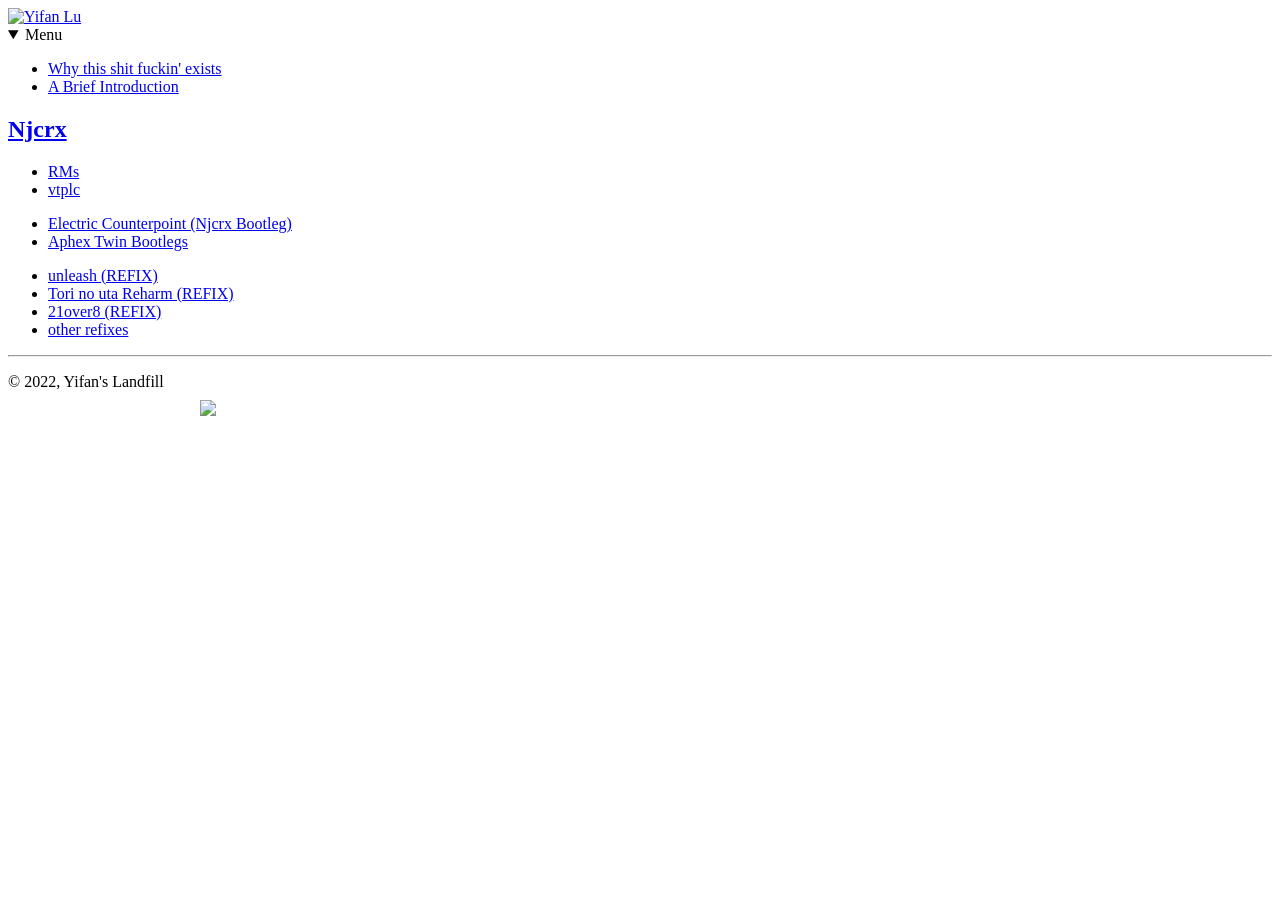
==== index.html @ 70fc6505 "Update index.html" ====
<!DOCTYPE html>
<html lang="en">
  <head>
    <link rel="stylesheet" type="text/css" href="https://yifanlu.page/style.css">
    <script src="https://cdnjs.cloudflare.com/ajax/libs/p5.js/1.4.0/p5.js"></script>
    <script src="https://cdnjs.cloudflare.com/ajax/libs/p5.js/1.4.0/addons/p5.sound.min.js"></script>
    <title>
      Yifan's Homepage
    </title>
  </head>

  <body>
    <header>
      <a href="https://yifanlu.page/index.html">
        <image src="https://yifanlu.page/pics/logo.svg" alt="Yifan Lu" height="70"></image>
      </a>
    </header>

    <nav>
      <details open="">
        <summary>
          Menu
        </summary>
        <section>
          <ul>
            <li>
              <a href="https://yifanlu.page/html/Why.html">Why this shit fuckin' exists</a>
            </li>
            <li>
              <a href="https://yifanlu.page/html/Intro.html">A Brief Introduction</a>
            </li>
          </ul>
        </section>
        <section>
          <h2>
            <a href="https://yifanlu.page/html/Njcrx/Njcrx_Intro.html">Njcrx</a>
          </h2>
          <ul>
            <li>
              <a href="https://yifanlu.page/html/Njcrx/RMs.html">RMs</a>
            </li>
            <li>
              <a href="https://yifanlu.page/html/Njcrx/vtplc.html">vtplc</a>
            </li>
          </ul>
        </section>
        <section>
          <ul>
            <li>
              <a href="https://yifanlu.page/html/Njcrx/Electric_Counterpoint_Bootleg.html">Electric Counterpoint (Njcrx Bootleg)</a>
            </li>
            <li>
              <a href="https://yifanlu.page/html/Njcrx/Aphex_Twin_Bootlegs.html">Aphex Twin Bootlegs</a>
            </li>
          </ul>
        </section>
        <section>
          <ul>
            <li>
              <a href ="https://yifanlu.page/html/Njcrx/unleash_refix.html">unleash (REFIX)</a>
            </li>
            <li>
              <a href ="https://yifanlu.page/html/Njcrx/Tori_no_uta_reharm_refix.html">Tori no uta Reharm (REFIX)</a>
            </li>
            <li>
              <a href ="https://yifanlu.page/html/Njcrx/21over8_refix.html">21over8 (REFIX)</a>
            </li>
            <li>
              <a href ="https://yifanlu.page/html/Njcrx/other_refixes.html">other refixes</a>
            </li>
          </ul>
         </section>
      </details>
    </nav>

    <main>
      <image src="https://yifanlu.page/pics/portrait.svg" loading="lazy" height ="200" style ="position: absolute; top: 400px; left: 200px;""></image>
    </main>

    <footer>
      <hr>
      <span style="float:right">
      <br>
      </span>
      <p>&copy; 2022, Yifan's Landfill</p>
    </footer>
  </body>
</html>
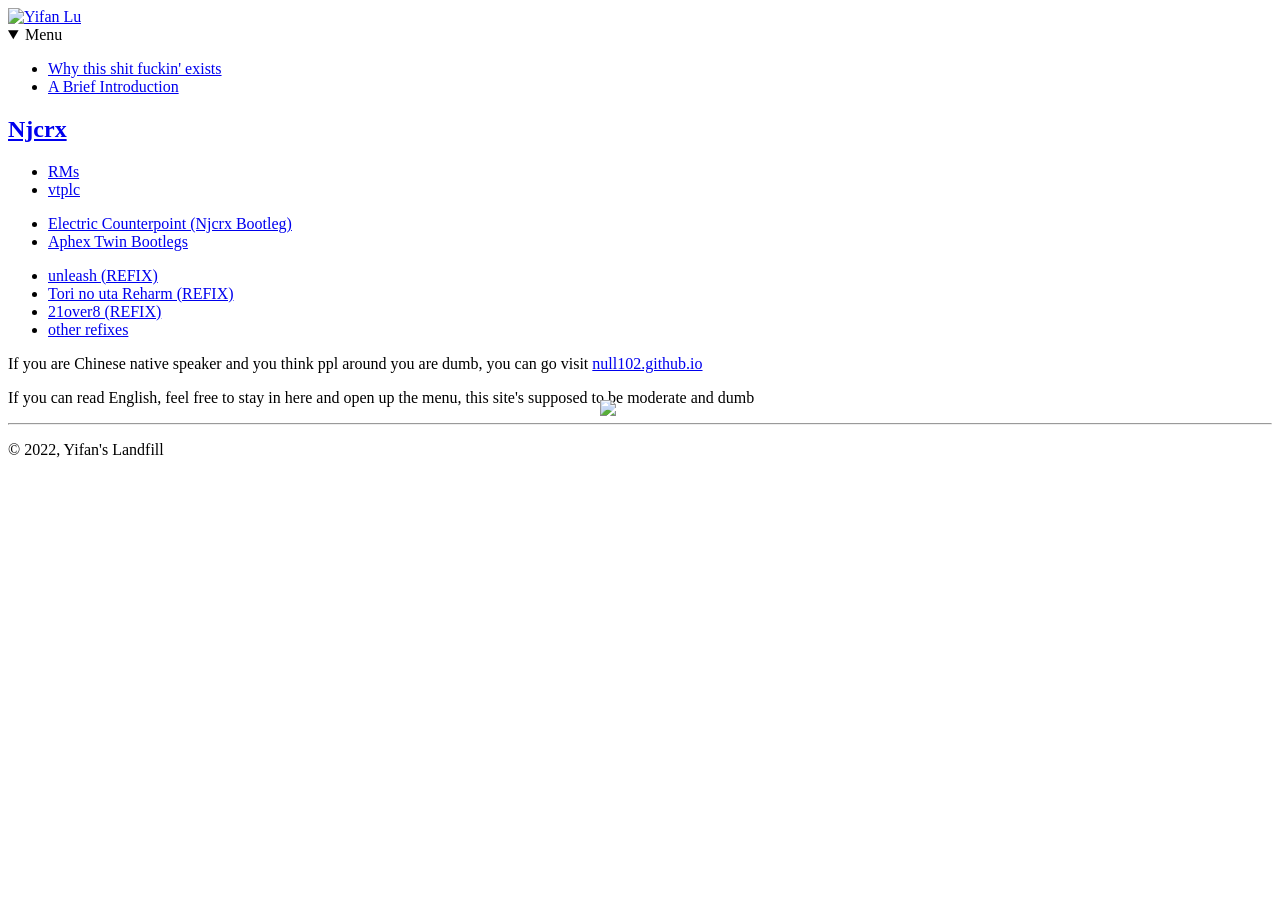
==== commit 675473ea: "updated" ====
--- a/index.html
+++ b/index.html
@@ -2,8 +2,6 @@
 <html lang="en">
   <head>
     <link rel="stylesheet" type="text/css" href="https://yifanlu.page/style.css">
-    <script src="https://cdnjs.cloudflare.com/ajax/libs/p5.js/1.4.0/p5.js"></script>
-    <script src="https://cdnjs.cloudflare.com/ajax/libs/p5.js/1.4.0/addons/p5.sound.min.js"></script>
     <title>
       Yifan's Homepage
     </title>
@@ -74,7 +72,9 @@
     </nav>
 
     <main>
-      <image src="https://yifanlu.page/pics/portrait.svg" loading="lazy" height ="200" style ="position: absolute; top: 400px; left: 200px;""></image>
+      <p>If you are Chinese native speaker and you think ppl around you are dumb, you can go visit <a href="https://null102.github.io", target="_blank">null102.github.io</a></p>
+      <p>If you can read English, feel free to stay in here and open up the menu, this site's supposed to be moderate and dumb</p>
+      <image src="https://yifanlu.page/pics/portrait.svg" loading="lazy" height ="200" style ="position: absolute; top: 400px; left: 600px;"></image>
     </main>
 
     <footer>
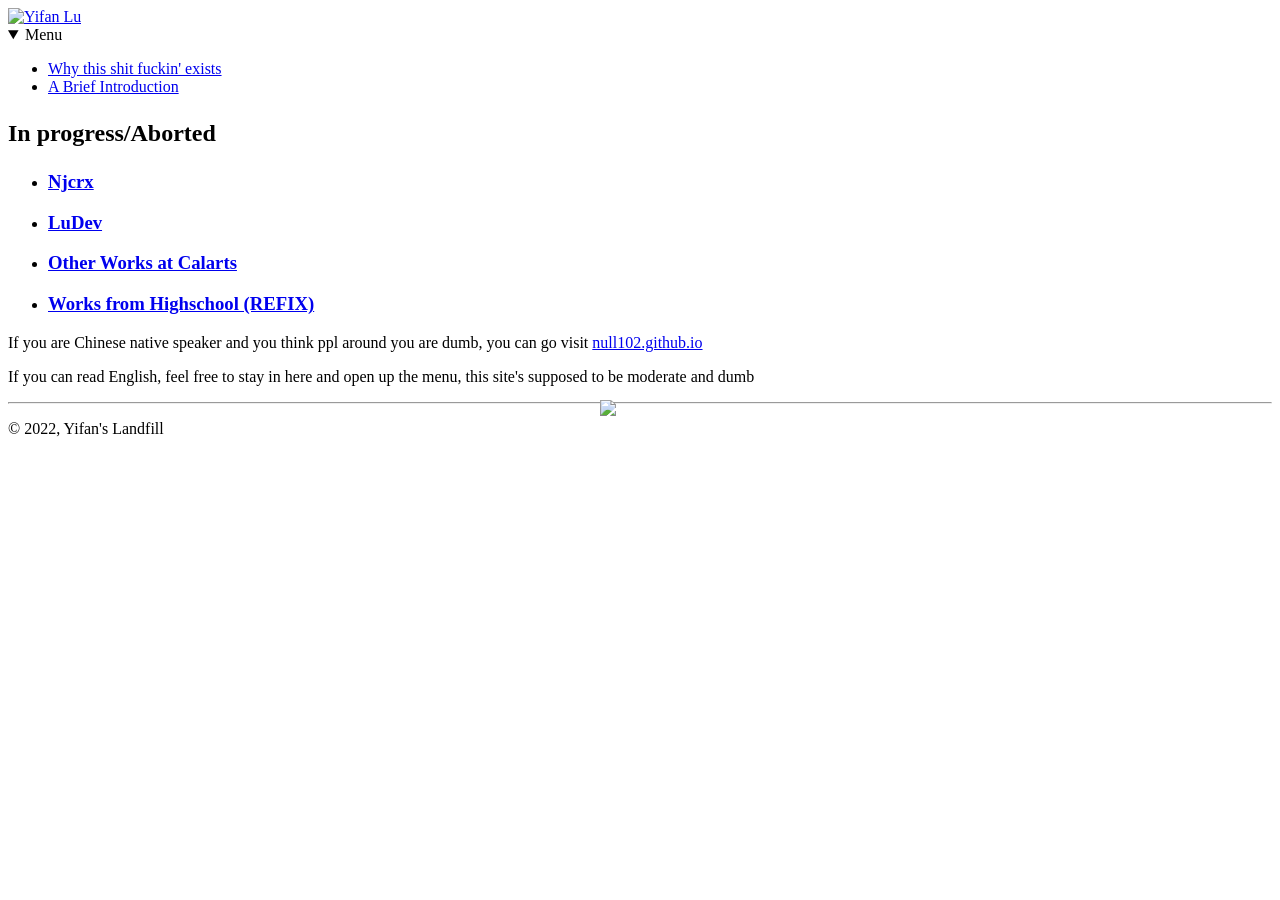
==== commit 4818989e: "updated" ====
--- a/index.html
+++ b/index.html
@@ -31,43 +31,21 @@
         </section>
         <section>
           <h2>
-            <a href="https://yifanlu.page/html/Njcrx/Njcrx_Intro.html">Njcrx</a>
+            <p>In progress/Aborted</p>
           </h2>
           <ul>
             <li>
-              <a href="https://yifanlu.page/html/Njcrx/RMs.html">RMs</a>
+              <h3><a href="https://yifanlu.page/html/Njcrx/Njcrx.html", target="_blank">Njcrx</a></h3>
             </li>
             <li>
-              <a href="https://yifanlu.page/html/Njcrx/vtplc.html">vtplc</a>
-            </li>
-          </ul>
-        </section>
-        <section>
-          <ul>
-            <li>
-              <a href="https://yifanlu.page/html/Njcrx/Electric_Counterpoint_Bootleg.html">Electric Counterpoint (Njcrx Bootleg)</a>
+              <h3><a href="https://yifanlu.page/html/LuDev/LuDev.html", target="_blank">LuDev</a></h3>
             </li>
             <li>
-              <a href="https://yifanlu.page/html/Njcrx/Aphex_Twin_Bootlegs.html">Aphex Twin Bootlegs</a>
-            </li>
-          </ul>
-        </section>
-        <section>
-          <ul>
-            <li>
-              <a href ="https://yifanlu.page/html/Njcrx/unleash_refix.html">unleash (REFIX)</a>
+              <h3><a href="https://yifanlu.page/html/Calarts/Calarts.html", target="_blank">Other Works at Calarts</a></h3>
             </li>
             <li>
-              <a href ="https://yifanlu.page/html/Njcrx/Tori_no_uta_reharm_refix.html">Tori no uta Reharm (REFIX)</a>
+              <h3><a href="https://yifanlu.page/html/Highschool/Highschool.html">Works from Highschool (REFIX)</a></h3>
             </li>
-            <li>
-              <a href ="https://yifanlu.page/html/Njcrx/21over8_refix.html">21over8 (REFIX)</a>
-            </li>
-            <li>
-              <a href ="https://yifanlu.page/html/Njcrx/other_refixes.html">other refixes</a>
-            </li>
-          </ul>
-         </section>
       </details>
     </nav>
 
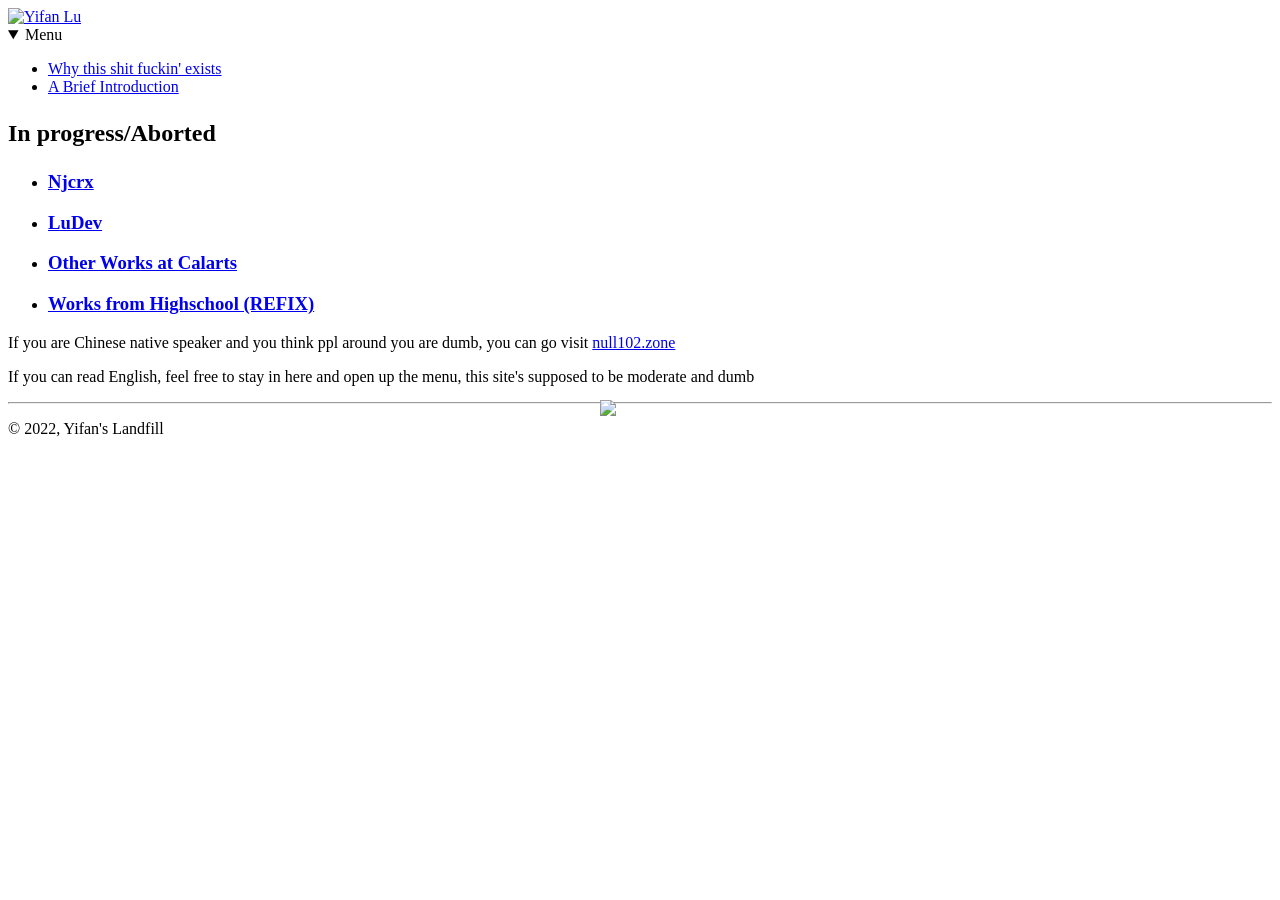
==== commit cb2b919c: "Update index.html" ====
--- a/index.html
+++ b/index.html
@@ -50,7 +50,7 @@
     </nav>
 
     <main>
-      <p>If you are Chinese native speaker and you think ppl around you are dumb, you can go visit <a href="https://null102.github.io", target="_blank">null102.github.io</a></p>
+      <p>If you are Chinese native speaker and you think ppl around you are dumb, you can go visit <a href="https://null102.zone", target="_blank">null102.zone</a></p>
       <p>If you can read English, feel free to stay in here and open up the menu, this site's supposed to be moderate and dumb</p>
       <image src="https://yifanlu.page/pics/portrait.svg" loading="lazy" height ="200" style ="position: absolute; top: 400px; left: 600px;"></image>
     </main>
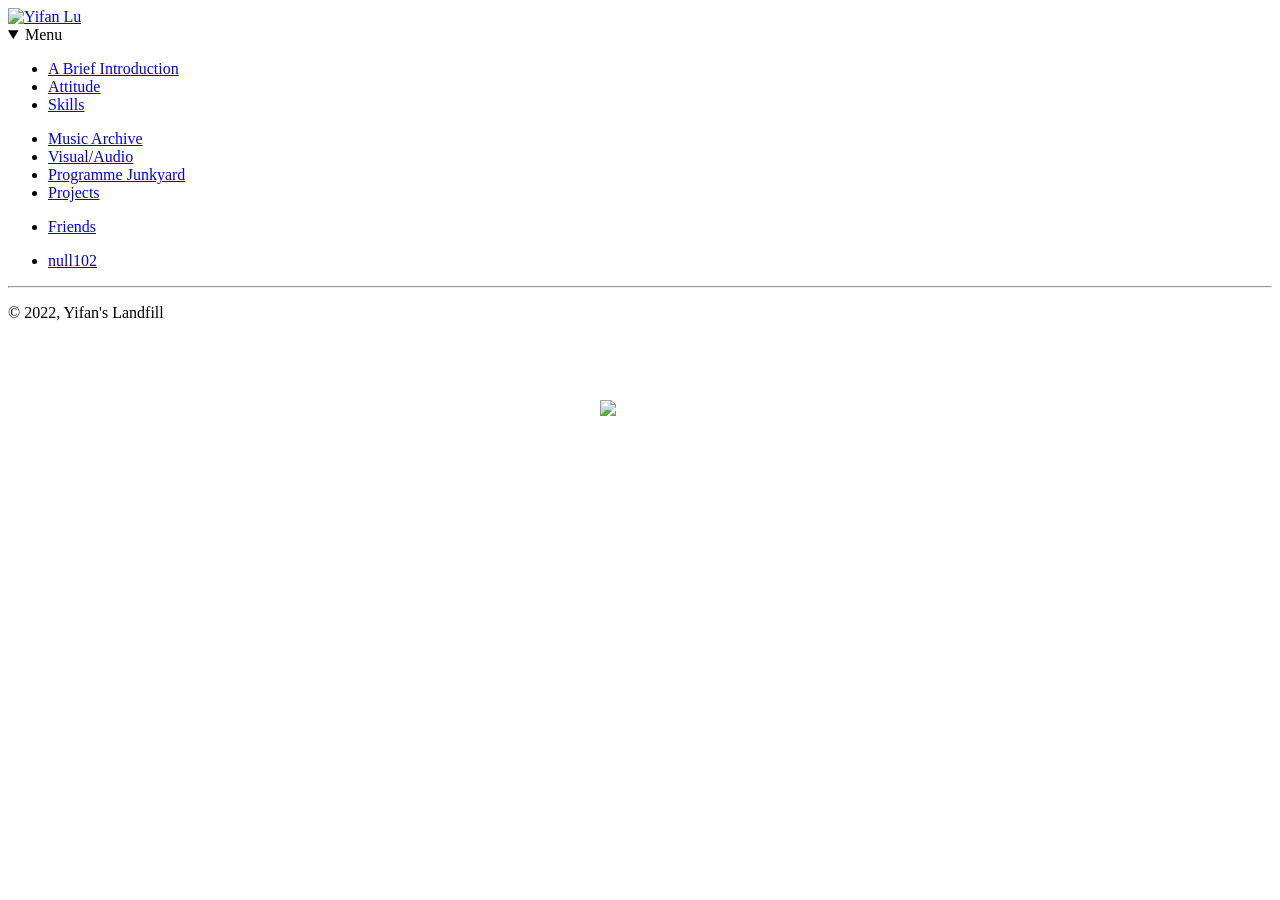
==== commit f672386a: "Update index.html" ====
--- a/index.html
+++ b/index.html
@@ -22,36 +22,47 @@
         <section>
           <ul>
             <li>
-              <a href="https://yifanlu.page/html/Why.html">Why this shit fuckin' exists</a>
+              <a href="https://yifanlu.page/html/Intro.html">A Brief Introduction</a>
             </li>
             <li>
-              <a href="https://yifanlu.page/html/Intro.html">A Brief Introduction</a>
+              <a href="https://yifanlu.page/html/attitude.html">Attitude</a>
+            </li>
+            <li>
+              <a href="https://yifanlu.page/html/skills.html">Skills</a>
             </li>
           </ul>
         </section>
         <section>
-          <h2>
-            <p>In progress/Aborted</p>
-          </h2>
           <ul>
             <li>
-              <h3><a href="https://yifanlu.page/html/Njcrx/Njcrx.html", target="_blank">Njcrx</a></h3>
+              <a href="https://yifanlu.page/html/music_archive.html", target="_blank">Music Archive</a>
             </li>
             <li>
-              <h3><a href="https://yifanlu.page/html/LuDev/LuDev.html", target="_blank">LuDev</a></h3>
+              <a href="https://yifanlu.page/html/visual_audio.html", target="_blank">Visual/Audio</a>
             </li>
             <li>
-              <h3><a href="https://yifanlu.page/html/Calarts/Calarts.html", target="_blank">Other Works at Calarts</a></h3>
+              <a href="https://yifanlu.page/html/programme_junkyard.html", target="_blank">Programme Junkyard</a>
             </li>
             <li>
-              <h3><a href="https://yifanlu.page/html/Highschool/Highschool.html">Works from Highschool (REFIX)</a></h3>
+              <a href="https://yifanlu.page/html/projects.html">Projects</a>
             </li>
+          </ul>
+        <section>
+          <ul>
+            <li>
+              <a href="https://yifanlu.page/html/friends.html">Friends</a>
+            </li>
+          </ul>
+        </section>
+          <ul>
+            <li>
+              <a href="https://null102.zone", target="_blank">null102</a>
+            </li>
+          </ul>
       </details>
     </nav>
 
     <main>
-      <p>If you are Chinese native speaker and you think ppl around you are dumb, you can go visit <a href="https://null102.zone", target="_blank">null102.zone</a></p>
-      <p>If you can read English, feel free to stay in here and open up the menu, this site's supposed to be moderate and dumb</p>
       <image src="https://yifanlu.page/pics/portrait.svg" loading="lazy" height ="200" style ="position: absolute; top: 400px; left: 600px;"></image>
     </main>
 
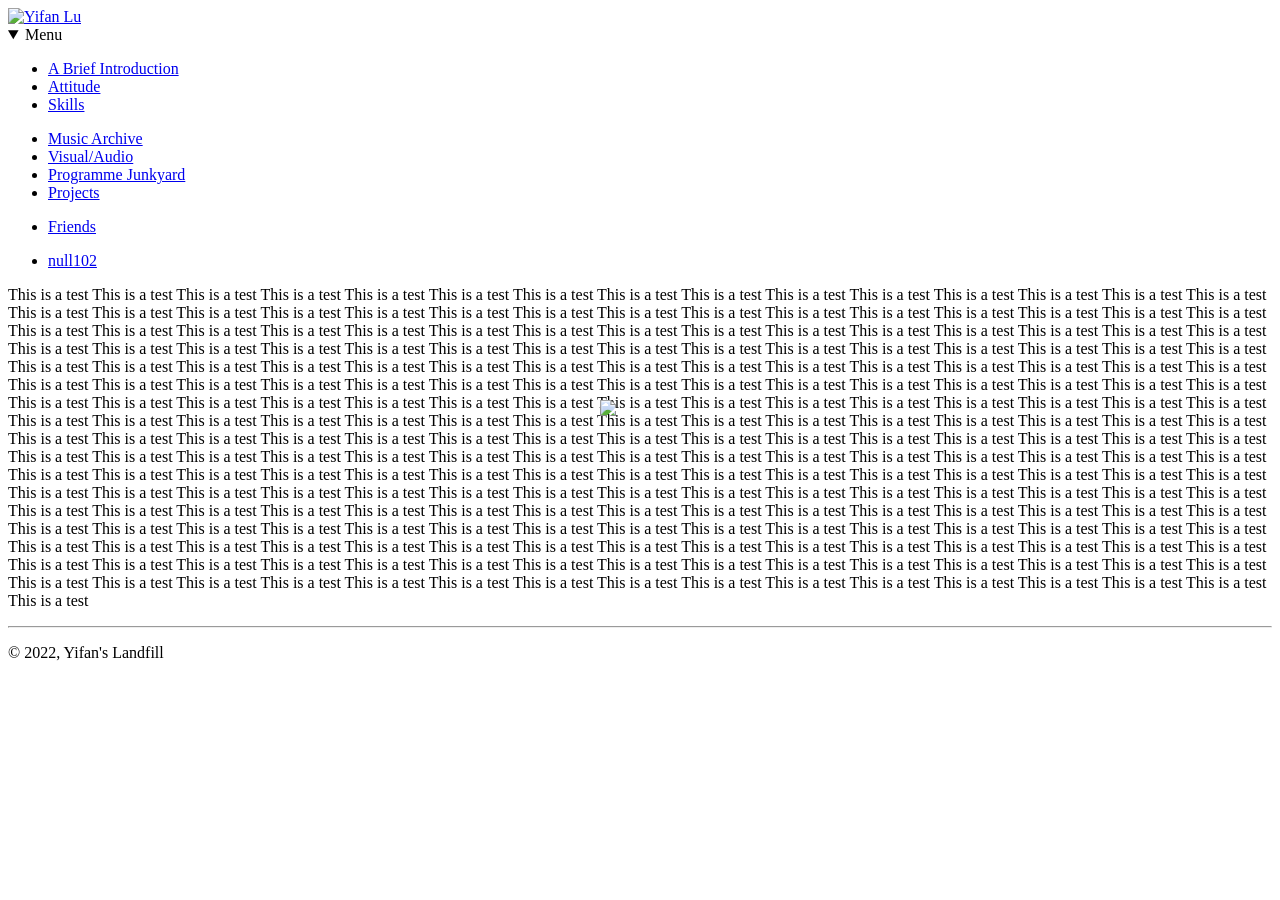
==== commit 067ae6ae: "updated" ====
--- a/index.html
+++ b/index.html
@@ -64,6 +64,39 @@
 
     <main>
       <image src="https://yifanlu.page/pics/portrait.svg" loading="lazy" height ="200" style ="position: absolute; top: 400px; left: 600px;"></image>
+      <p>This is a test This is a test This is a test This is a test This is a test This is a test This is a test This is a test
+        This is a test This is a test This is a test This is a test This is a test This is a test This is a test This is a test
+        This is a test This is a test This is a test This is a test This is a test This is a test This is a test This is a test
+        This is a test This is a test This is a test This is a test This is a test This is a test This is a test This is a test
+        This is a test This is a test This is a test This is a test This is a test This is a test This is a test This is a test
+        This is a test This is a test This is a test This is a test This is a test This is a test This is a test This is a test
+        This is a test This is a test This is a test This is a test This is a test This is a test This is a test This is a test
+        This is a test This is a test This is a test This is a test This is a test This is a test This is a test This is a test
+        This is a test This is a test This is a test This is a test This is a test This is a test This is a test This is a test
+        This is a test This is a test This is a test This is a test This is a test This is a test This is a test This is a test
+        This is a test This is a test This is a test This is a test This is a test This is a test This is a test This is a test
+        This is a test This is a test This is a test This is a test This is a test This is a test This is a test This is a test
+        This is a test This is a test This is a test This is a test This is a test This is a test This is a test This is a test
+        This is a test This is a test This is a test This is a test This is a test This is a test This is a test This is a test
+        This is a test This is a test This is a test This is a test This is a test This is a test This is a test This is a test
+        This is a test This is a test This is a test This is a test This is a test This is a test This is a test This is a test
+        This is a test This is a test This is a test This is a test This is a test This is a test This is a test This is a test
+        This is a test This is a test This is a test This is a test This is a test This is a test This is a test This is a test
+        This is a test This is a test This is a test This is a test This is a test This is a test This is a test This is a test
+        This is a test This is a test This is a test This is a test This is a test This is a test This is a test This is a test
+        This is a test This is a test This is a test This is a test This is a test This is a test This is a test This is a test
+        This is a test This is a test This is a test This is a test This is a test This is a test This is a test This is a test
+        This is a test This is a test This is a test This is a test This is a test This is a test This is a test This is a test
+        This is a test This is a test This is a test This is a test This is a test This is a test This is a test This is a test
+        This is a test This is a test This is a test This is a test This is a test This is a test This is a test This is a test
+        This is a test This is a test This is a test This is a test This is a test This is a test This is a test This is a test
+        This is a test This is a test This is a test This is a test This is a test This is a test This is a test This is a test
+        This is a test This is a test This is a test This is a test This is a test This is a test This is a test This is a test
+        This is a test This is a test This is a test This is a test This is a test This is a test This is a test This is a test
+        This is a test This is a test This is a test This is a test This is a test This is a test This is a test This is a test
+        This is a test This is a test This is a test This is a test This is a test This is a test This is a test This is a test
+        This is a test This is a test This is a test This is a test This is a test This is a test This is a test This is a test
+      </p>
     </main>
 
     <footer>
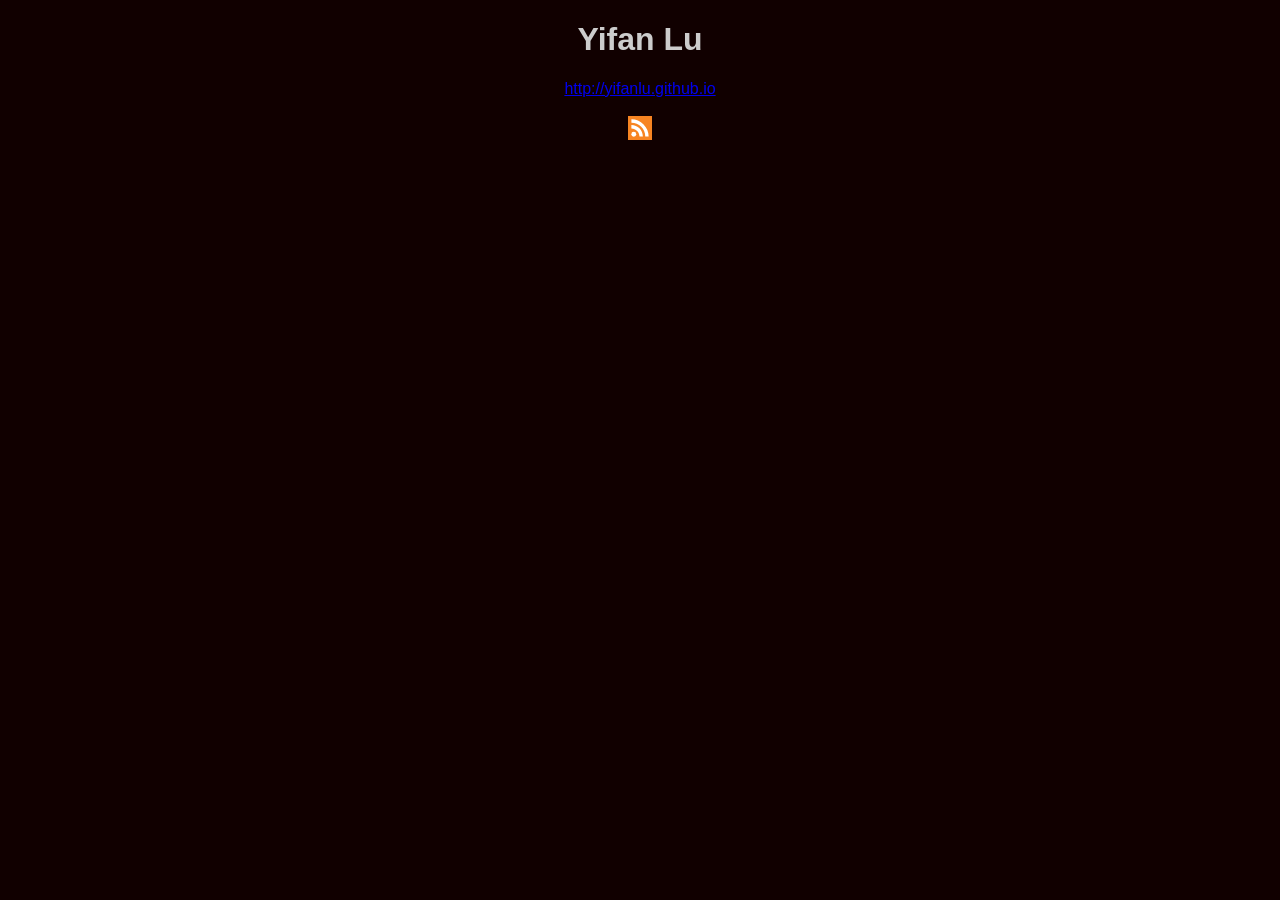
==== commit 1dd7d75d: "first commit" ====
--- a/index.html
+++ b/index.html
@@ -1,110 +1,31 @@
 <!DOCTYPE html>
 <html lang="en">
-  <head>
-    <link rel="stylesheet" type="text/css" href="https://yifanlu.page/style.css">
-    <title>
-      Yifan's Homepage
-    </title>
-  </head>
+<head>
+	<meta name="generator" content="Hugo 0.111.3">
+	<title>Yifan Lu</title>
+	<link rel="canonical" href="http://yifanlu.github.io">
+	<link rel='alternate' type='application/rss+xml' title="Yifan Lu RSS" href='/index.xml'>
+	<link rel='stylesheet' type='text/css' href='/style.css'>
+	<link rel="icon" href="/favicon.ico">
+	<meta name="description" content="">
+	<meta name="viewport" content="width=device-width, initial-scale=1">
+	<meta name="robots" content="index, follow">
+	<meta charset="utf-8">
+</head>
+<body>
+<main>
+<header><h1 id="tag_Yifan Lu">Yifan Lu</h1></header>
+<article>
 
-  <body>
-    <header>
-      <a href="https://yifanlu.page/index.html">
-        <image src="https://yifanlu.page/pics/logo.svg" alt="Yifan Lu" height="70"></image>
-      </a>
-    </header>
+<ul>
+</ul>
 
-    <nav>
-      <details open="">
-        <summary>
-          Menu
-        </summary>
-        <section>
-          <ul>
-            <li>
-              <a href="https://yifanlu.page/html/Intro.html">A Brief Introduction</a>
-            </li>
-            <li>
-              <a href="https://yifanlu.page/html/attitude.html">Attitude</a>
-            </li>
-            <li>
-              <a href="https://yifanlu.page/html/skills.html">Skills</a>
-            </li>
-          </ul>
-        </section>
-        <section>
-          <ul>
-            <li>
-              <a href="https://yifanlu.page/html/music_archive.html", target="_blank">Music Archive</a>
-            </li>
-            <li>
-              <a href="https://yifanlu.page/html/visual_audio.html", target="_blank">Visual/Audio</a>
-            </li>
-            <li>
-              <a href="https://yifanlu.page/html/programme_junkyard.html", target="_blank">Programme Junkyard</a>
-            </li>
-            <li>
-              <a href="https://yifanlu.page/html/projects.html">Projects</a>
-            </li>
-          </ul>
-        <section>
-          <ul>
-            <li>
-              <a href="https://yifanlu.page/html/friends.html">Friends</a>
-            </li>
-          </ul>
-        </section>
-          <ul>
-            <li>
-              <a href="https://null102.zone", target="_blank">null102</a>
-            </li>
-          </ul>
-      </details>
-    </nav>
+</article>
+</main>
 
-    <main>
-      <image src="https://yifanlu.page/pics/portrait.svg" loading="lazy" height ="200" style ="position: absolute; top: 400px; left: 600px;"></image>
-      <p>This is a test This is a test This is a test This is a test This is a test This is a test This is a test This is a test
-        This is a test This is a test This is a test This is a test This is a test This is a test This is a test This is a test
-        This is a test This is a test This is a test This is a test This is a test This is a test This is a test This is a test
-        This is a test This is a test This is a test This is a test This is a test This is a test This is a test This is a test
-        This is a test This is a test This is a test This is a test This is a test This is a test This is a test This is a test
-        This is a test This is a test This is a test This is a test This is a test This is a test This is a test This is a test
-        This is a test This is a test This is a test This is a test This is a test This is a test This is a test This is a test
-        This is a test This is a test This is a test This is a test This is a test This is a test This is a test This is a test
-        This is a test This is a test This is a test This is a test This is a test This is a test This is a test This is a test
-        This is a test This is a test This is a test This is a test This is a test This is a test This is a test This is a test
-        This is a test This is a test This is a test This is a test This is a test This is a test This is a test This is a test
-        This is a test This is a test This is a test This is a test This is a test This is a test This is a test This is a test
-        This is a test This is a test This is a test This is a test This is a test This is a test This is a test This is a test
-        This is a test This is a test This is a test This is a test This is a test This is a test This is a test This is a test
-        This is a test This is a test This is a test This is a test This is a test This is a test This is a test This is a test
-        This is a test This is a test This is a test This is a test This is a test This is a test This is a test This is a test
-        This is a test This is a test This is a test This is a test This is a test This is a test This is a test This is a test
-        This is a test This is a test This is a test This is a test This is a test This is a test This is a test This is a test
-        This is a test This is a test This is a test This is a test This is a test This is a test This is a test This is a test
-        This is a test This is a test This is a test This is a test This is a test This is a test This is a test This is a test
-        This is a test This is a test This is a test This is a test This is a test This is a test This is a test This is a test
-        This is a test This is a test This is a test This is a test This is a test This is a test This is a test This is a test
-        This is a test This is a test This is a test This is a test This is a test This is a test This is a test This is a test
-        This is a test This is a test This is a test This is a test This is a test This is a test This is a test This is a test
-        This is a test This is a test This is a test This is a test This is a test This is a test This is a test This is a test
-        This is a test This is a test This is a test This is a test This is a test This is a test This is a test This is a test
-        This is a test This is a test This is a test This is a test This is a test This is a test This is a test This is a test
-        This is a test This is a test This is a test This is a test This is a test This is a test This is a test This is a test
-        This is a test This is a test This is a test This is a test This is a test This is a test This is a test This is a test
-        This is a test This is a test This is a test This is a test This is a test This is a test This is a test This is a test
-        This is a test This is a test This is a test This is a test This is a test This is a test This is a test This is a test
-        This is a test This is a test This is a test This is a test This is a test This is a test This is a test This is a test
-      </p>
-    </main>
+<footer>
+	<a href="http://yifanlu.github.io">http://yifanlu.github.io</a><br><br><a href="/index.xml"><img src="/rss.svg" style="max-height:1.5em" alt="RSS Feed" title="Subscribe via RSS for updates."></a>
+</footer>
 
-    <footer>
-      <hr>
-      <span style="float:right">
-      <br>
-      </span>
-      <p>&copy; 2022, Yifan's Landfill</p>
-    </footer>
-  </body>
+</body>
 </html>
--- a/style.css
+++ b/style.css
@@ -0,0 +1,45 @@
+body {
+	font-family: sans-serif ;
+	background: #110000 ;
+	color: #ccc ;
+}
+
+main {
+	max-width: 800px ;
+	margin: auto ;
+}
+
+img {
+	max-width: 100% ;
+}
+
+header h1 {
+	text-align: center ;
+}
+
+footer {
+	text-align: center ;
+	clear: both ;
+}
+
+/* For TAGLIST.HTML */
+.taglist {
+	text-align: center ;
+	clear: both ;
+}
+
+/* For NEXTPREV.HTML */
+#nextprev {
+	/* The container for both the previous and next articles. */
+}
+#prevart {
+	float: left ;
+	text-align: left ;
+}
+#nextart {
+	float: right ;
+	text-align: right ;
+}
+#nextart,#prevart {
+	max-width: 33% ;
+}
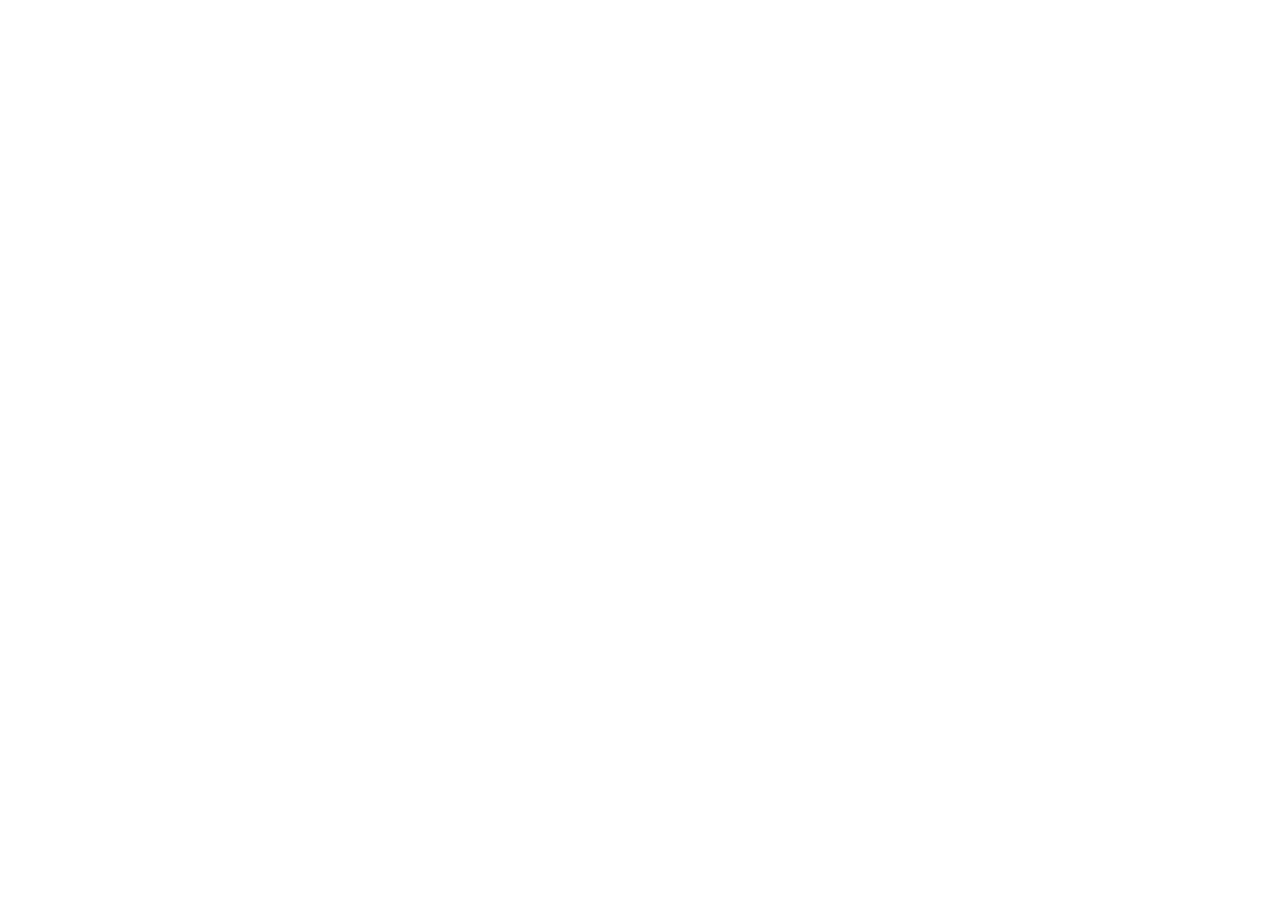
==== commit bb605847: "Create index.html" ====
--- a/index.html
+++ b/index.html
@@ -1,31 +1,15 @@
-<!DOCTYPE html>
-<html lang="en">
-<head>
-	<meta name="generator" content="Hugo 0.111.3">
-	<title>Yifan Lu</title>
-	<link rel="canonical" href="http://yifanlu.github.io">
-	<link rel='alternate' type='application/rss+xml' title="Yifan Lu RSS" href='/index.xml'>
-	<link rel='stylesheet' type='text/css' href='/style.css'>
-	<link rel="icon" href="/favicon.ico">
-	<meta name="description" content="">
-	<meta name="viewport" content="width=device-width, initial-scale=1">
-	<meta name="robots" content="index, follow">
-	<meta charset="utf-8">
-</head>
-<body>
-<main>
-<header><h1 id="tag_Yifan Lu">Yifan Lu</h1></header>
-<article>
-
-<ul>
-</ul>
-
-</article>
-</main>
-
-<footer>
-	<a href="http://yifanlu.github.io">http://yifanlu.github.io</a><br><br><a href="/index.xml"><img src="/rss.svg" style="max-height:1.5em" alt="RSS Feed" title="Subscribe via RSS for updates."></a>
-</footer>
-
-</body>
+<!DOCTYPE HTML>
+<html lang="en-US">
+    <head>
+        <meta charset="UTF-8">
+        <meta http-equiv="refresh" content="0; url=http://54.241.63.196">
+        <script type="text/javascript">
+            window.location.href = "http://54.241.63.196"
+        </script>
+        <title>Page Redirection</title>
+    </head>
+    <body>
+        <!-- Note: don't tell people to `click` the link, just tell them that it is a link. -->
+        If you are not redirected automatically, follow this <a href='http://54.241.63.196'>link to example</a>.
+    </body>
 </html>
